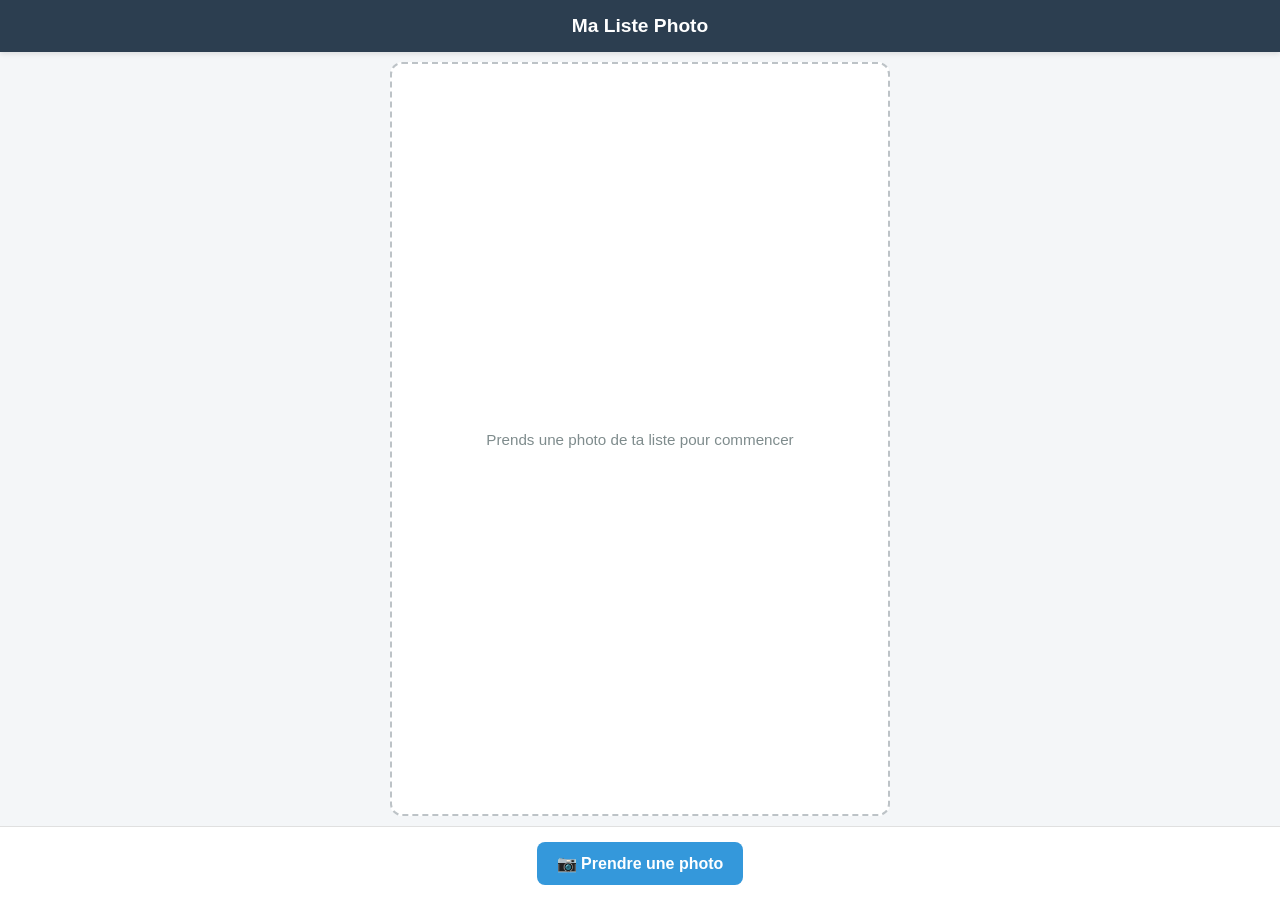
==== index.html @ 95a72b26 "Add files via upload" ====
<!DOCTYPE html>

<html lang="fr">
<head>
  <meta charset="UTF-8">
  <meta name="viewport" content="width=device-width, initial-scale=1.0, user-scalable=no">
  <title>Ma Liste Photo</title>
  <link rel="stylesheet" href="style.css">
</head>
<body>

  <!-- En-tête -->
  <header class="app-header">
    <h1>Ma Liste Photo</h1>
  </header>

  <!-- Zone de travail principale -->
  <main class="app-body">
    <!-- Zone d'affichage et de dessin -->
    <div class="photo-container" id="photoContainer">
      <canvas id="listCanvas"></canvas>
      <p class="placeholder-text" id="placeholderText">
        Prends une photo de ta liste pour commencer
      </p>
    </div>
  </main>

  <!-- Barre d'actions en bas -->
  <footer class="app-footer">
    <!-- Bouton pour déclencher la caméra du téléphone -->
    <label for="cameraInput" class="btn btn-primary">
      📷 Prendre une photo
    </label>
    <input type="file" id="cameraInput" accept="image/*" capture="environment" hidden>

    <!-- Bouton pour effacer le trait en cas d'erreur (masqué au début) -->
    <button id="clearBtn" class="btn btn-secondary" style="display: none;">
      🗑️ Réinitialiser
    </button>
  </footer>

  <script src="script.js"></script>
</body>
</html>
---- style.css ----
/* Réinitialisation et styles généraux */
* {
  box-sizing: border-box;
  margin: 0;
  padding: 0;
  touch-action: manipulation; /* Optimise la réactivité tactile sur mobile */
}

body {
  font-family: -apple-system, BlinkMacSystemFont, "Segoe UI", Roboto, sans-serif;
  background-color: #f4f6f8;
  color: #333;
  display: flex;
  flex-direction: column;
  height: 100vh; /* Occupe tout l'écran */
  overflow: hidden; /* Évite les défilements intempestifs */
}

/* En-tête */
.app-header {
  background-color: #2c3e50;
  color: #ffffff;
  text-align: center;
  padding: 15px;
  box-shadow: 0 2px 5px rgba(0,0,0,0.1);
}

.app-header h1 {
  font-size: 1.2rem;
}

/* Zone centrale */
.app-body {
  flex: 1;
  display: flex;
  justify-content: center;
  align-items: center;
  padding: 10px;
}

.photo-container {
  width: 100%;
  height: 100%;
  max-width: 500px;
  background-color: #ffffff;
  border: 2px dashed #bdc3c7;
  border-radius: 12px;
  display: flex;
  justify-content: center;
  align-items: center;
  position: relative;
  overflow: hidden;
}

/* Texte quand aucune photo n'est chargée */
.placeholder-text {
  color: #7f8c8d;
  font-size: 0.95rem;
  text-align: center;
  padding: 20px;
}

/* Le Canvas où s'affichera la photo et le tracé */
#listCanvas {
  display: none;
  max-width: 100%;
  max-height: 100%;
  object-fit: contain;
}

/* Barre d'actions en bas */
.app-footer {
  background-color: #ffffff;
  padding: 15px;
  display: flex;
  gap: 10px;
  justify-content: center;
  border-top: 1px solid #e0e0e0;
}

/* Boutons */
.btn {
  display: inline-block;
  padding: 12px 20px;
  font-size: 1rem;
  font-weight: bold;
  border-radius: 8px;
  border: none;
  cursor: pointer;
  text-align: center;
}

.btn-primary {
  background-color: #3498db;
  color: white;
}

.btn-secondary {
  background-color: #e74c3c;
  color: white;
}
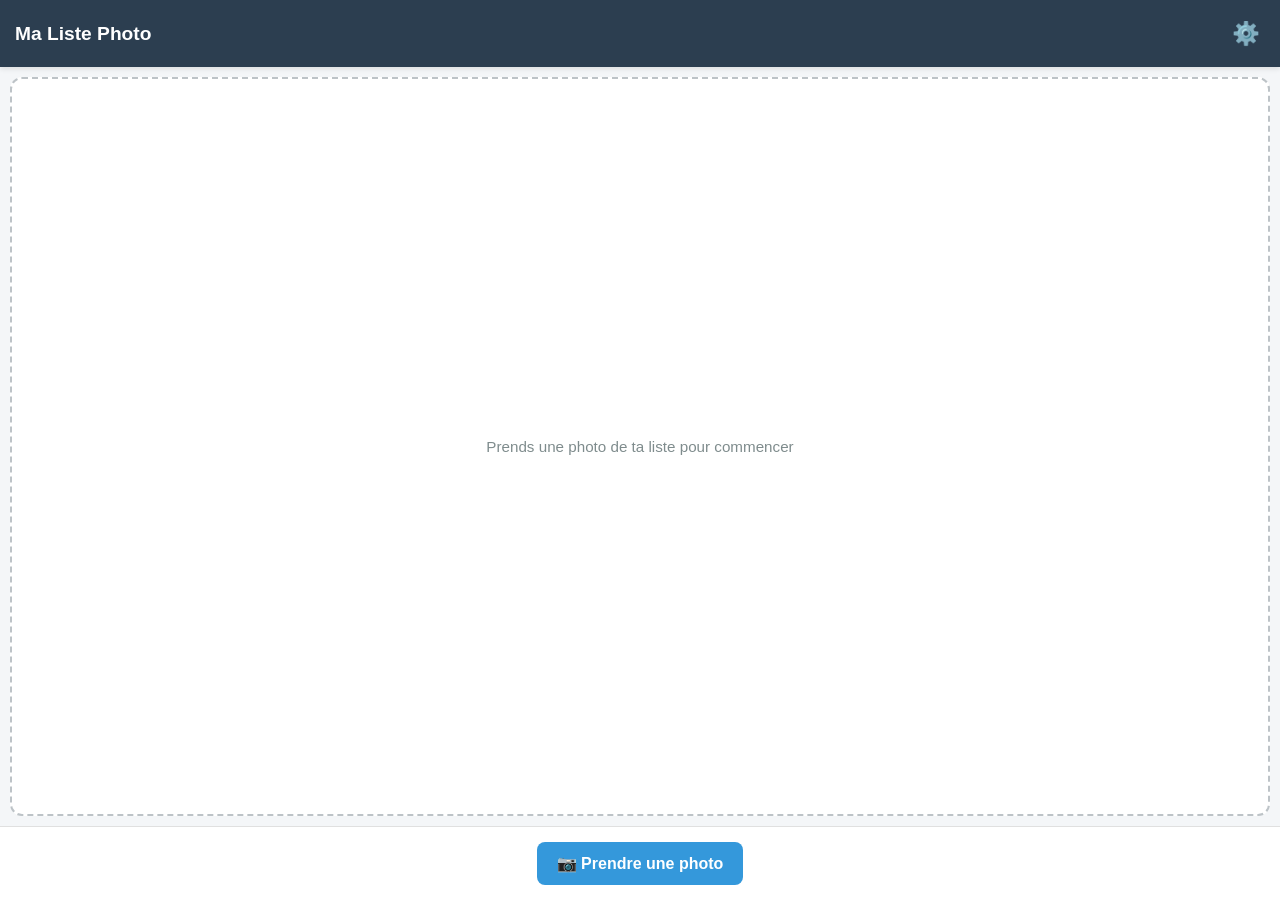
==== commit fb2d839f: "Add files via upload" ====
--- a/index.html
+++ b/index.html
@@ -12,6 +12,7 @@
   <!-- En-tête -->
   <header class="app-header">
     <h1>Ma Liste Photo</h1>
+    <button id="settingsBtn" class="btn-icon" aria-label="Paramètres">⚙️</button>
   </header>
 
   <!-- Zone de travail principale -->
@@ -39,6 +40,39 @@
     </button>
   </footer>
 
+    <!-- Panneau des paramètres (masqué par défaut) -->
+    <div id="settingsModal" class="modal" style="display: none;">
+        <div class="modal-content">
+            <div class="modal-header">
+                <h2>Paramètres</h2>
+                <button id="closeSettingsBtn" class="btn-close">&times;</button>
+            </div>
+            <div class="modal-body">
+                <!-- Option 1 : Taille du trait (qu'on déplace ici pour faire propre) -->
+                <div class="setting-item">
+                    <label for="brushSize">Épaisseur du trait :</label>
+                    <div class="setting-control">
+                        <input type="range" id="brushSize" min="2" max="20" value="6">
+                        <span id="sizeValue">6 %</span>
+                    </div>
+                </div>
+                <!-- Option 2 : Couleur du trait -->
+                <div class="setting-item">
+                    <label>Couleur du trait :</label>
+                    <div class="color-palette" id="colorPalette">
+                        <button class="color-dot active" data-color="#e74c3c" style="background-color: #e74c3c;" aria-label="Rouge"></button>
+                        <button class="color-dot" data-color="#000000" style="background-color: #000000;" aria-label="Noir"></button>
+                        <button class="color-dot" data-color="#ffffff" style="background-color: #ffffff; border: 1px solid #ccc;" aria-label="Blanc"></button>
+                        <button class="color-dot" data-color="#2ecc71" style="background-color: #2ecc71;" aria-label="Vert"></button>
+                        <button class="color-dot" data-color="#f1c40f" style="background-color: #f1c40f;" aria-label="Jaune"></button>
+                    </div>
+                </div>
+                <!-- D'autres options pourront être ajoutées ici facilement plus tard -->
+            </div>
+        </div>
+    </div>
+
+
   <script src="script.js"></script>
 </body>
 </html>
--- a/style.css
+++ b/style.css
@@ -29,27 +29,176 @@
   font-size: 1.2rem;
 }
 
-/* Zone centrale */
+/* Bouton d'engrenage dans le header */
+.app-header {
+  display: flex;
+  justify-content: space-between;
+  align-items: center;
+}
+
+.btn-icon {
+  background: none;
+  border: none;
+  font-size: 1.4rem;
+  cursor: pointer;
+  padding: 5px;
+}
+
+/* Fenêtre modale des paramètres */
+.modal {
+  position: fixed;
+  top: 0;
+  left: 0;
+  width: 100%;
+  height: 100%;
+  background-color: rgba(0, 0, 0, 0.5); /* Fond semi-transparent */
+  display: flex;
+  justify-content: center;
+  align-items: center;
+  z-index: 1000;
+}
+
+.modal-content {
+  background-color: #ffffff;
+  width: 90%;
+  max-width: 400px;
+  border-radius: 12px;
+  overflow: hidden;
+  box-shadow: 0 4px 15px rgba(0, 0, 0, 0.2);
+  animation: slideUp 0.3s ease;
+}
+
+@keyframes slideUp {
+  from { transform: translateY(20px); opacity: 0; }
+  to { transform: translateY(0); opacity: 1; }
+}
+
+.modal-header {
+  background-color: #2c3e50;
+  color: white;
+  padding: 15px;
+  display: flex;
+  justify-content: space-between;
+  align-items: center;
+}
+
+.modal-header h2 {
+  font-size: 1.1rem;
+}
+
+.btn-close {
+  background: none;
+  border: none;
+  color: white;
+  font-size: 1.5rem;
+  cursor: pointer;
+}
+
+.modal-body {
+  padding: 20px;
+}
+
+/* Style du sélecteur d'épaisseur */
+
+.size-selector {
+  background-color: #ffffff;
+  padding: 8px 15px;
+  display: flex;
+  align-items: center;
+  gap: 10px;
+  border-bottom: 1px solid #e0e0e0;
+  font-size: 0.9rem;
+  justify-content: center;
+}
+
+.size-selector input[type="range"] {
+  cursor: pointer;
+  accent-color: #3498db;
+}
+
+#sizeValue {
+  font-weight: bold;
+  min-width: 35px;
+}
+
+/* Palette de couleurs */
+.color-palette {
+  display: flex;
+  gap: 12px;
+  margin-top: 5px;
+}
+
+.color-dot {
+  width: 36px;
+  height: 36px;
+  border-radius: 50%;
+  border: 2px solid transparent;
+  cursor: pointer;
+  transition: transform 0.15s ease, border-color 0.15s ease;
+}
+
+.color-dot:active {
+  transform: scale(0.9);
+}
+
+/* Bordure bleue pour indiquer la couleur sélectionnée */
+.color-dot.active {
+  border-color: #3498db;
+  transform: scale(1.15);
+  box-shadow: 0 2px 6px rgba(0,0,0,0.2);
+}
+
+/* Ligne de paramètre individualisée */
+.setting-item {
+  display: flex;
+  flex-direction: column;
+  gap: 8px;
+  margin-bottom: 15px;
+}
+
+.setting-control {
+  display: flex;
+  align-items: center;
+  gap: 15px;
+}
+
+.setting-control input[type="range"] {
+  flex: 1;
+  cursor: pointer;
+  accent-color: #3498db;
+}
+
+/* Zone centrale adaptée */
 .app-body {
   flex: 1;
   display: flex;
   justify-content: center;
   align-items: center;
   padding: 10px;
+  width: 100%;
+  height: calc(100vh - 120px); /* Ajuste selon l'en-tête et le pied de page */
+  overflow: hidden;
 }
 
 .photo-container {
   width: 100%;
   height: 100%;
-  max-width: 500px;
-  background-color: #ffffff;
+  display: flex;
+  justify-content: center;
+  align-items: center;
+  position: relative;
+  overflow: hidden;
   border: 2px dashed #bdc3c7;
   border-radius: 12px;
-  display: flex;
-  justify-content: center;
-  align-items: center;
-  position: relative;
-  overflow: hidden;
+  background-color: #ffffff;
+}
+
+/* Le Canvas s'adapte au conteneur */
+#listCanvas {
+  display: none;
+  max-width: 100%;
+  max-height: 100%;
+  touch-action: none; /* Indispensable pour éviter que la page bouge pendant le dessin */
 }
 
 /* Texte quand aucune photo n'est chargée */
@@ -96,6 +245,7 @@
 }
 
 .btn-secondary {
-  background-color: #e74c3c;
-  color: white;
-}+  background-color: #e73c92;
+  color: white;
+}
+
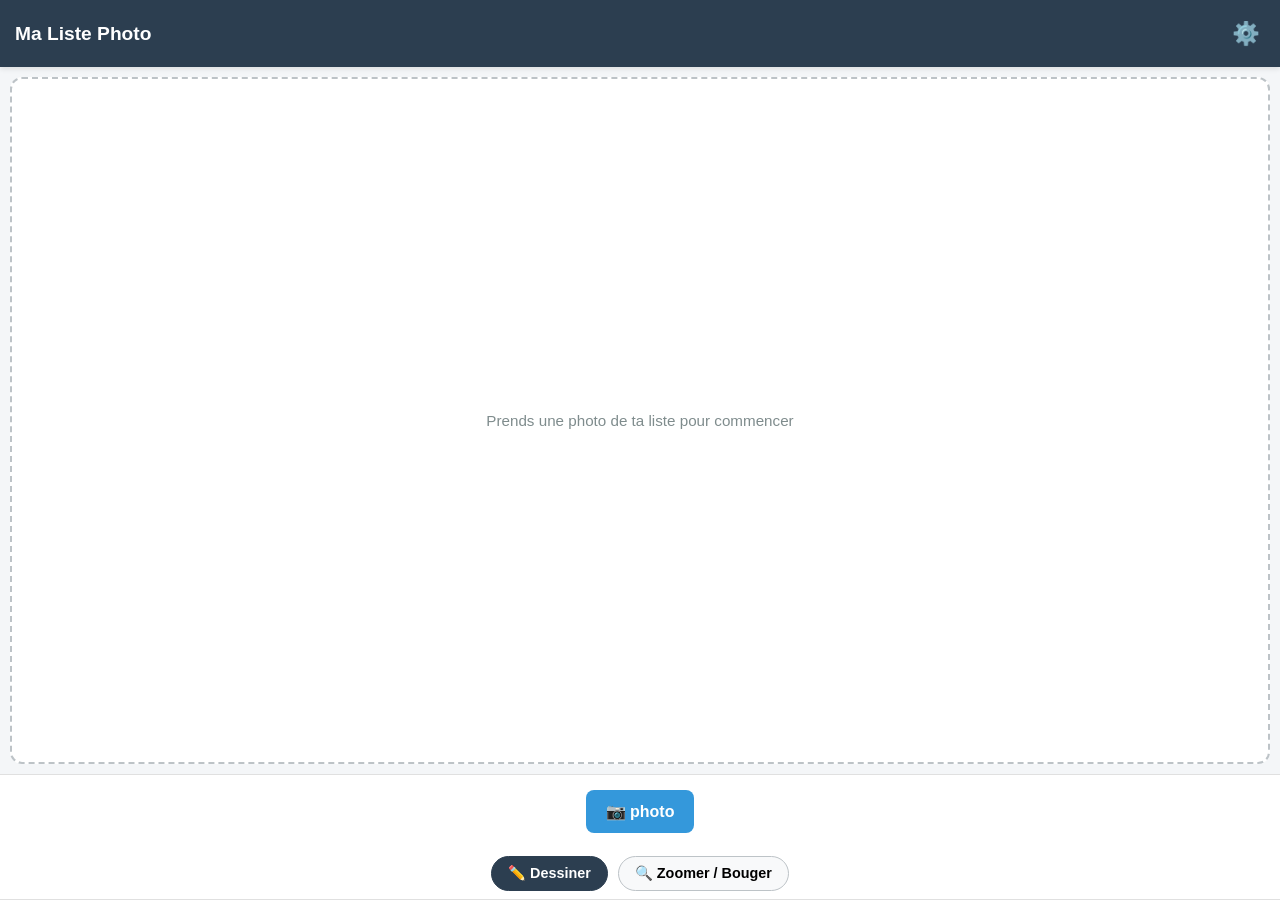
==== commit 0e534fee: "Add files via upload" ====
--- a/index.html
+++ b/index.html
@@ -30,15 +30,24 @@
   <footer class="app-footer">
     <!-- Bouton pour déclencher la caméra du téléphone -->
     <label for="cameraInput" class="btn btn-primary">
-      📷 Prendre une photo
+      📷 photo
     </label>
     <input type="file" id="cameraInput" accept="image/*" capture="environment" hidden>
-
-    <!-- Bouton pour effacer le trait en cas d'erreur (masqué au début) -->
+    <!-- Bouton Annuler (Retour en arrière) - masqué au début -->
+    <button id="undoBtn" class="btn btn-warning" style="display: none;">
+      ↩️ Annuler
+    </button>
+    <!-- Bouton pour effacer tout (masqué au début) -->
     <button id="clearBtn" class="btn btn-secondary" style="display: none;">
       🗑️ Réinitialiser
     </button>
   </footer>
+
+  <!-- Barre de sélection des modes (masquée tant qu'aucune photo n'est chargée) -->
+    <div class="mode-selector" id="modeSelector" style="display: none;">
+        <button id="drawModeBtn" class="btn-mode active">✏️ Dessiner</button>
+        <button id="panZoomModeBtn" class="btn-mode">🔍 Zoomer / Bouger</button>
+    </div>
 
     <!-- Panneau des paramètres (masqué par défaut) -->
     <div id="settingsModal" class="modal" style="display: none;">
@@ -72,7 +81,6 @@
         </div>
     </div>
 
-
   <script src="script.js"></script>
 </body>
 </html>
--- a/style.css
+++ b/style.css
@@ -249,3 +249,35 @@
   color: white;
 }
 
+.btn-warning {
+  background-color: #f39c12;
+  color: white;
+}
+
+/* Barre de changement de mode */
+.mode-selector {
+  display: flex;
+  justify-content: center;
+  gap: 10px;
+  padding: 8px;
+  background-color: #ffffff;
+  border-bottom: 1px solid #e0e0e0;
+}
+
+.btn-mode {
+  padding: 8px 16px;
+  border: 1px solid #bdc3c7;
+  background-color: #f8f9fa;
+  border-radius: 20px;
+  font-size: 0.9rem;
+  font-weight: bold;
+  cursor: pointer;
+  transition: all 0.2s ease;
+}
+
+.btn-mode.active {
+  background-color: #2c3e50;
+  color: #ffffff;
+  border-color: #2c3e50;
+}
+
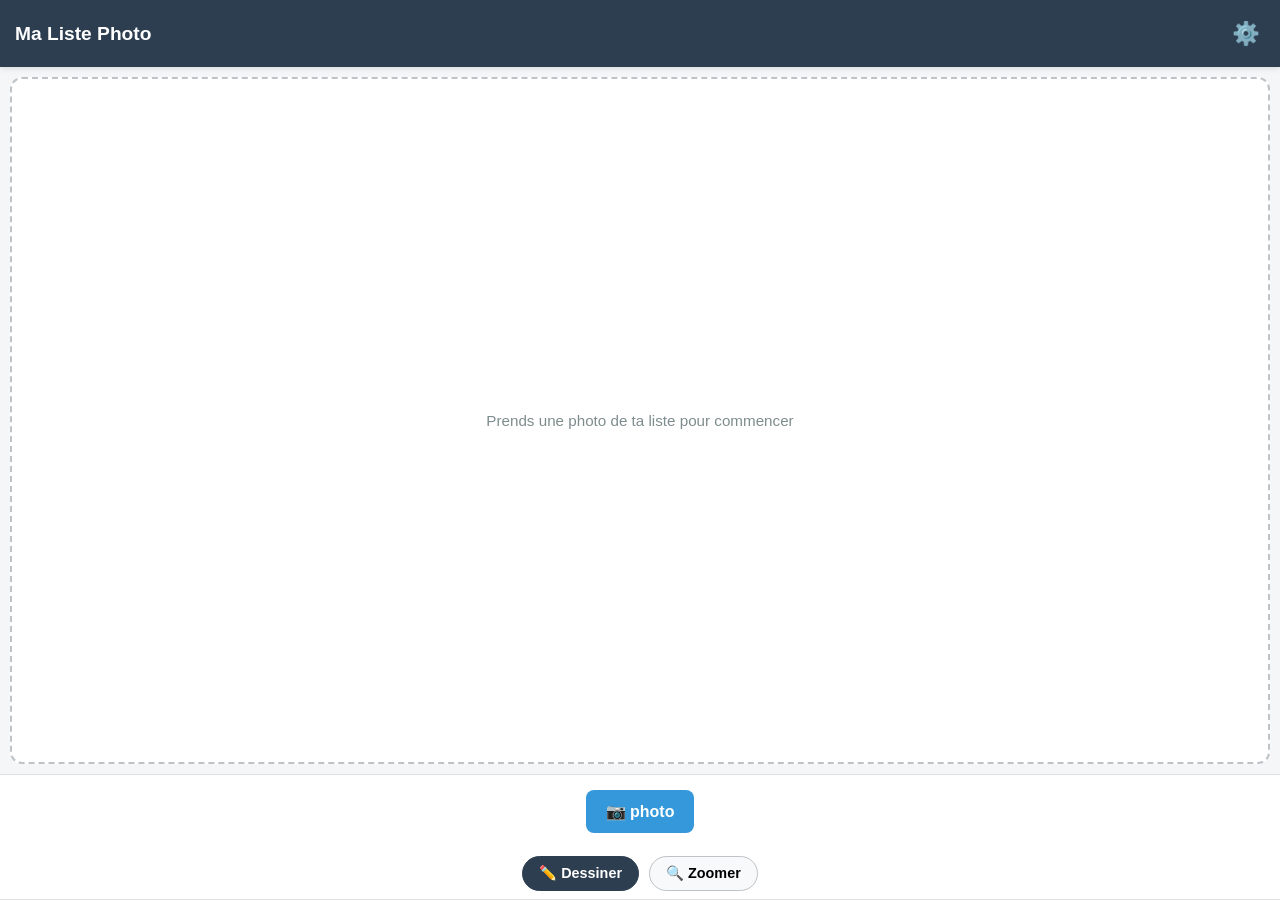
==== commit e2af2f8f: "Add files via upload" ====
--- a/index.html
+++ b/index.html
@@ -43,10 +43,10 @@
     </button>
   </footer>
 
-  <!-- Barre de sélection des modes (masquée tant qu'aucune photo n'est chargée) -->
+    <!-- Barre de sélection des modes (masquée tant qu'aucune photo n'est chargée) -->
     <div class="mode-selector" id="modeSelector" style="display: none;">
         <button id="drawModeBtn" class="btn-mode active">✏️ Dessiner</button>
-        <button id="panZoomModeBtn" class="btn-mode">🔍 Zoomer / Bouger</button>
+        <button id="panZoomModeBtn" class="btn-mode">🔍 Zoomer</button>
     </div>
 
     <!-- Panneau des paramètres (masqué par défaut) -->
